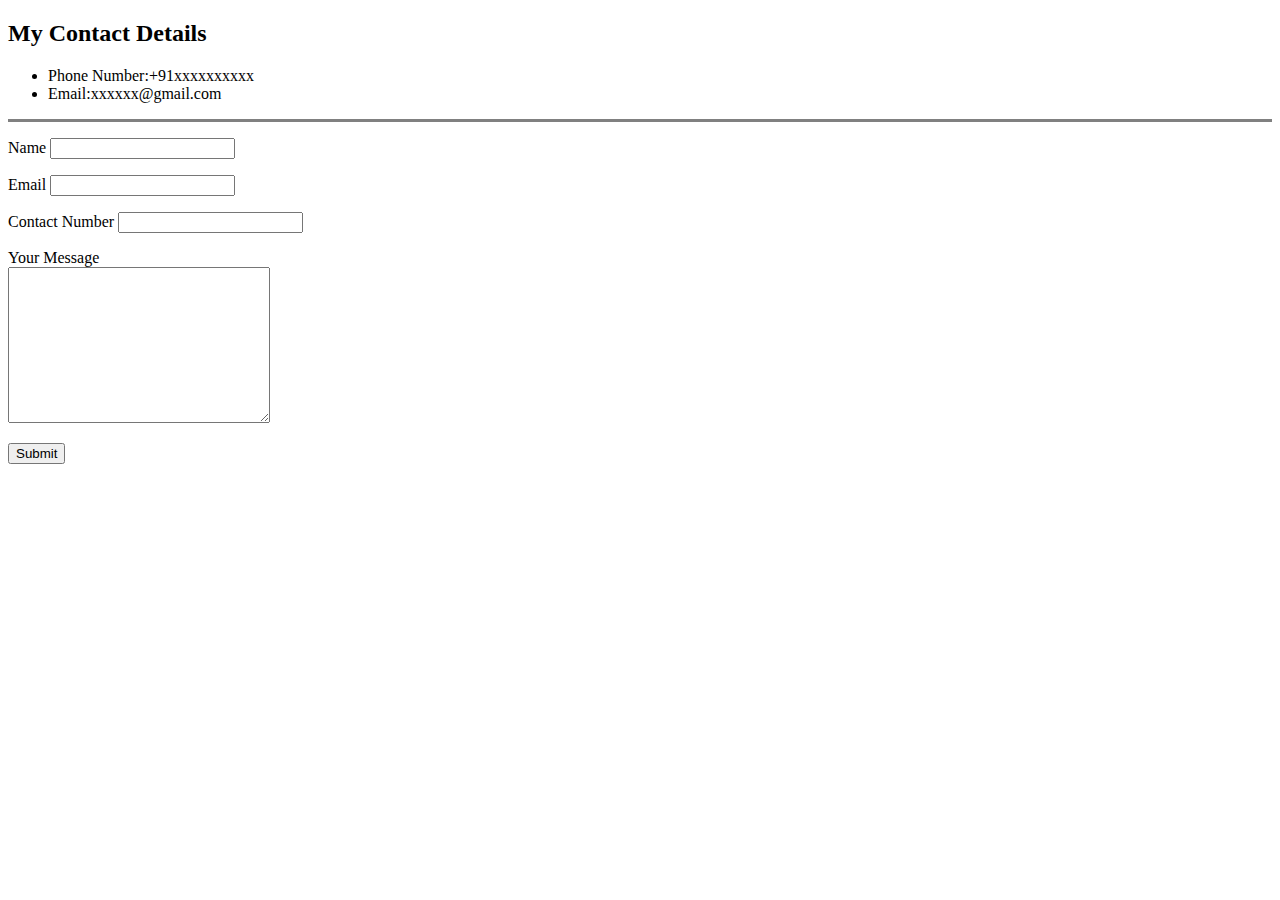
==== contacts.html @ a4f6c1b7 "Initial CV website files" ====
<!DOCTYPE html>
<html lang="en" dir="ltr">

<head>
  <meta charset="utf-8">
  <title>Contact Details</title>
</head>
<h2>My Contact Details</h2>
<ul>
  <li>Phone Number:+91xxxxxxxxxx</li>
  <li>Email:xxxxxx@gmail.com</li>
</ul>
<hr size="3" noshade />
<form class="" action="mailto:narahariraghava@gmail.com" method="post" enctype="text/plain">
  <p>
    <label>Name</label>
    <input type="text" required/>
  </p>
  <p>
    <label>Email</label>
    <input type="email" required/>
  </p>
  <p>
    <lable>Contact Number</lable>
    <input type="number" required/>
  </p>
  <p>
    <label>Your Message</label><br />
    <textarea name="" rows="10" cols="30" required></textarea>

  </p>
  <input type="submit" />

</form>

<body>

</body>

</html>
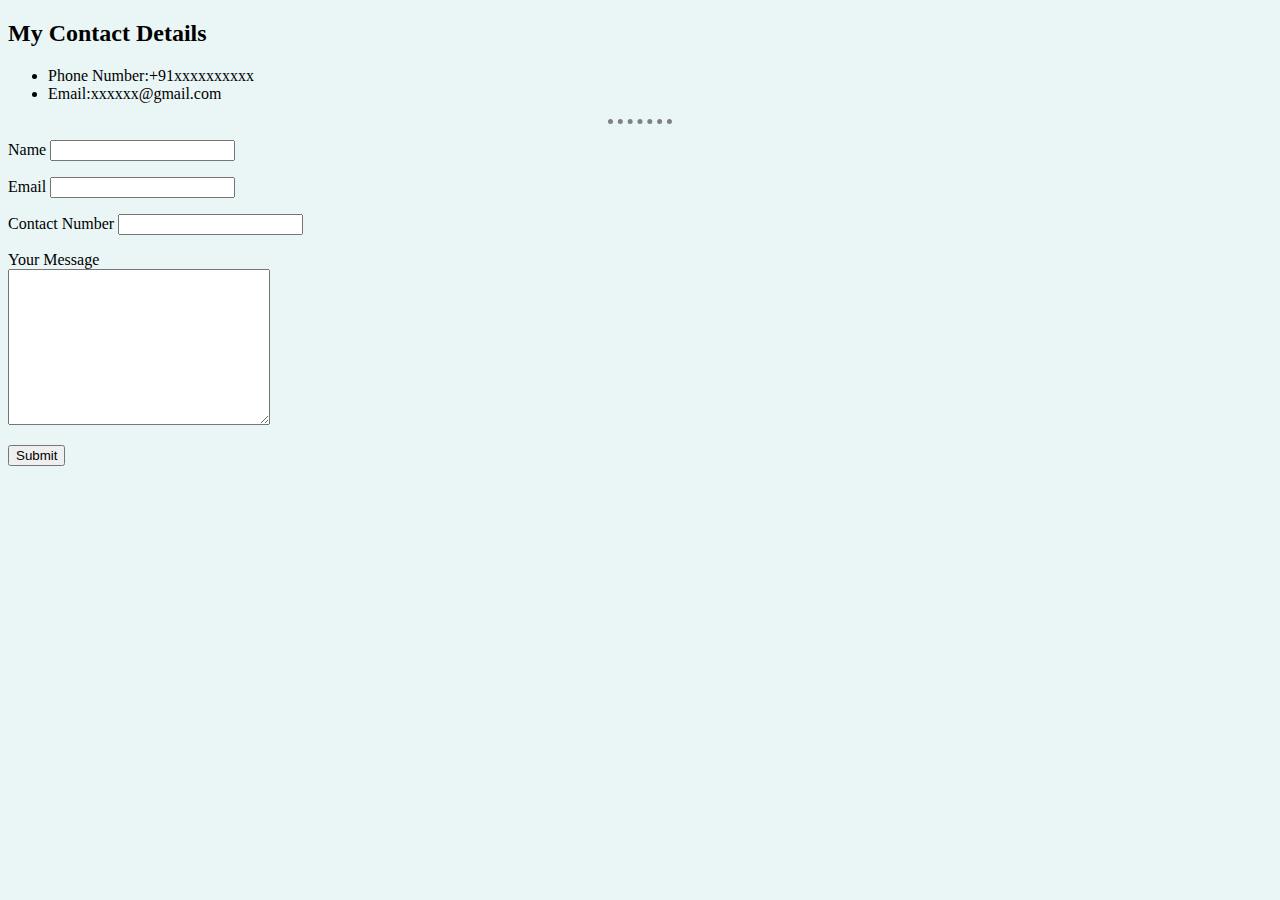
==== commit 97f7b8aa: "Update contacts.html" ====
--- a/contacts.html
+++ b/contacts.html
@@ -4,13 +4,14 @@
 <head>
   <meta charset="utf-8">
   <title>Contact Details</title>
+  <link rel="stylesheet" href="css/styles.css">
 </head>
 <h2>My Contact Details</h2>
 <ul>
   <li>Phone Number:+91xxxxxxxxxx</li>
   <li>Email:xxxxxx@gmail.com</li>
 </ul>
-<hr size="3" noshade />
+<hr />
 <form class="" action="mailto:narahariraghava@gmail.com" method="post" enctype="text/plain">
   <p>
     <label>Name</label>
@@ -38,3 +39,4 @@
 </body>
 
 </html>
+
--- a/css/styles.css
+++ b/css/styles.css
@@ -0,0 +1,20 @@
+
+  body{
+    background-color:#EAF6F6;
+  }
+  hr{
+
+    border-style:none;
+  border-top-style: dotted;
+  border-color:grey;
+  border-width: 5px;
+  width:5%;
+
+  }
+  h1{
+    color: #66BFBF;
+  }
+  h3{
+    color: #66BFBF;
+  }
+  
